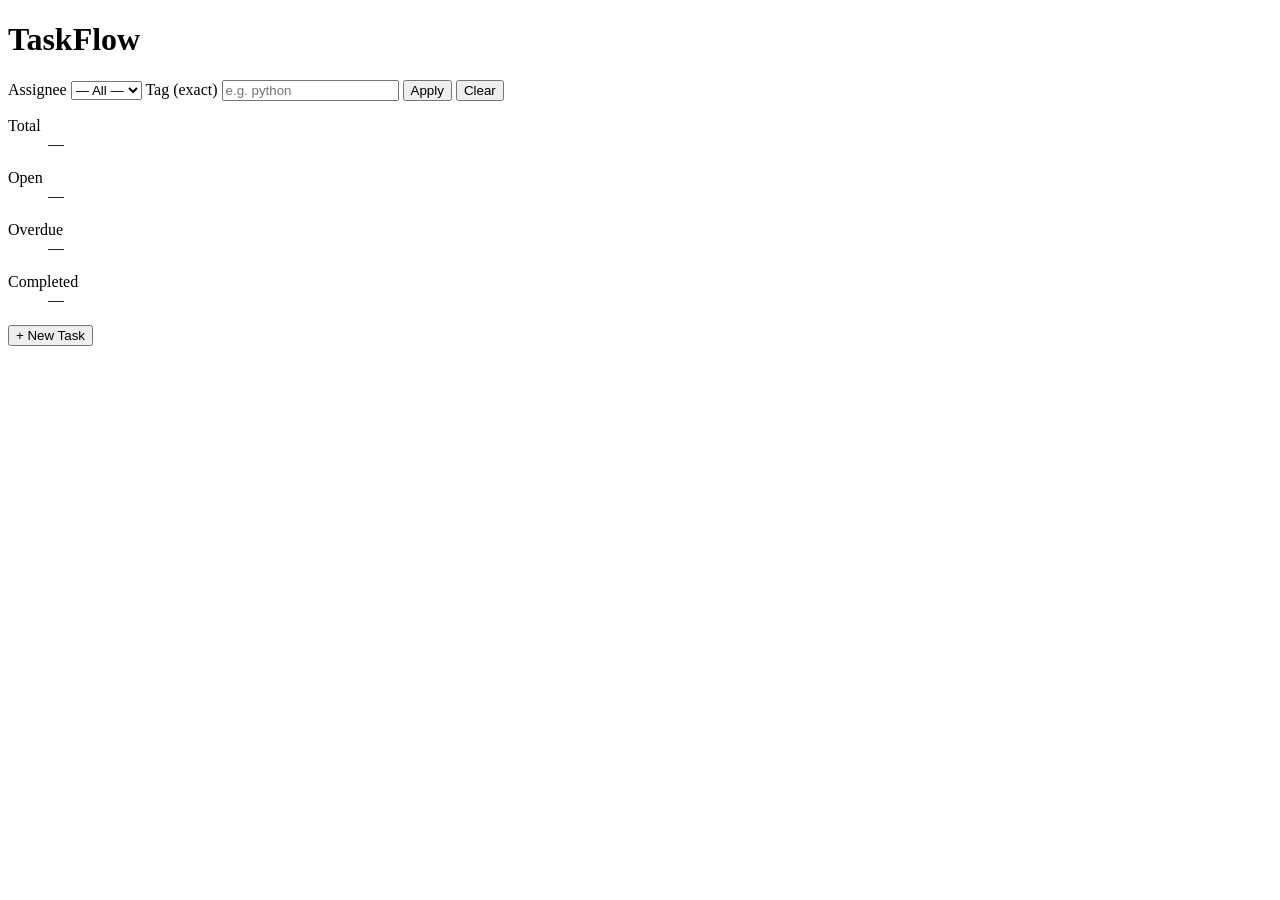
==== app/static/index.html @ 2524323b "M2: add static file serving and page shell - routes: GET / serves app/static/index.html - index.html" ====
<!DOCTYPE html>
<html lang="en">
<head>
  <meta charset="UTF-8">
  <meta name="viewport" content="width=device-width, initial-scale=1.0">
  <title>TaskFlow</title>
  <link rel="stylesheet" href="/static/style.css">
</head>
<body>
  <header>
    <h1>TaskFlow</h1>
  </header>

  <main>
    <form id="filter-form">
      <label for="filter-assignee">Assignee</label>
      <select id="filter-assignee">
        <option value="">— All —</option>
      </select>

      <label for="filter-tag">Tag (exact)</label>
      <input id="filter-tag" type="text" placeholder="e.g. python">

      <button type="submit">Apply</button>
      <button type="button" id="btn-clear-filter">Clear</button>
    </form>

    <section id="stats" aria-label="Task summary">
      <dl>
        <dt>Total</dt>
        <dd id="stat-total" role="status">—</dd>
      </dl>
      <dl>
        <dt>Open</dt>
        <dd id="stat-open" role="status">—</dd>
      </dl>
      <dl>
        <dt>Overdue</dt>
        <dd id="stat-overdue" role="status">—</dd>
      </dl>
      <dl>
        <dt>Completed</dt>
        <dd id="stat-completed" role="status">—</dd>
      </dl>
    </section>

    <section aria-label="Task list">
      <ul id="task-list" aria-live="polite" aria-label="Tasks"></ul>
      <p id="task-list-empty" hidden>No tasks yet.</p>
      <p id="task-list-error" role="alert" hidden></p>
    </section>

    <button id="btn-new-task" type="button">+ New Task</button>
  </main>

  <dialog id="modal-create-task" aria-modal="true" aria-labelledby="modal-create-title">
    <h2 id="modal-create-title">New Task</h2>
    <form id="form-create-task" method="dialog">
      <label for="ct-title">Title *</label>
      <input id="ct-title" name="title" type="text" required>

      <label for="ct-desc">Description</label>
      <textarea id="ct-desc" name="description"></textarea>

      <label for="ct-tags">Tags</label>
      <input id="ct-tags" name="tags" type="text" placeholder="comma-separated, e.g. python,flask">

      <label for="ct-due">Due Date</label>
      <input id="ct-due" name="due_date" type="date">

      <label for="ct-assignee">Assignee</label>
      <select id="ct-assignee" name="assignee_id">
        <option value="">Unassigned</option>
      </select>

      <p id="create-error" role="alert" hidden></p>

      <div class="dialog-buttons">
        <button type="submit">Create</button>
        <button type="button" id="btn-cancel-create">Cancel</button>
      </div>
    </form>
  </dialog>

  <dialog id="modal-task-detail" aria-modal="true" aria-labelledby="detail-title">
    <h2 id="detail-title"></h2>
    <div id="detail-body"></div>
    <p id="detail-error" role="alert" hidden></p>
    <button type="button" id="btn-close-detail">Close</button>
  </dialog>

  <div id="error-banner" role="alert" aria-live="assertive" hidden>
    <span id="error-banner-msg"></span>
    <button type="button" id="btn-dismiss-error">×</button>
  </div>

  <script type="module" src="/static/app.js"></script>
</body>
</html>
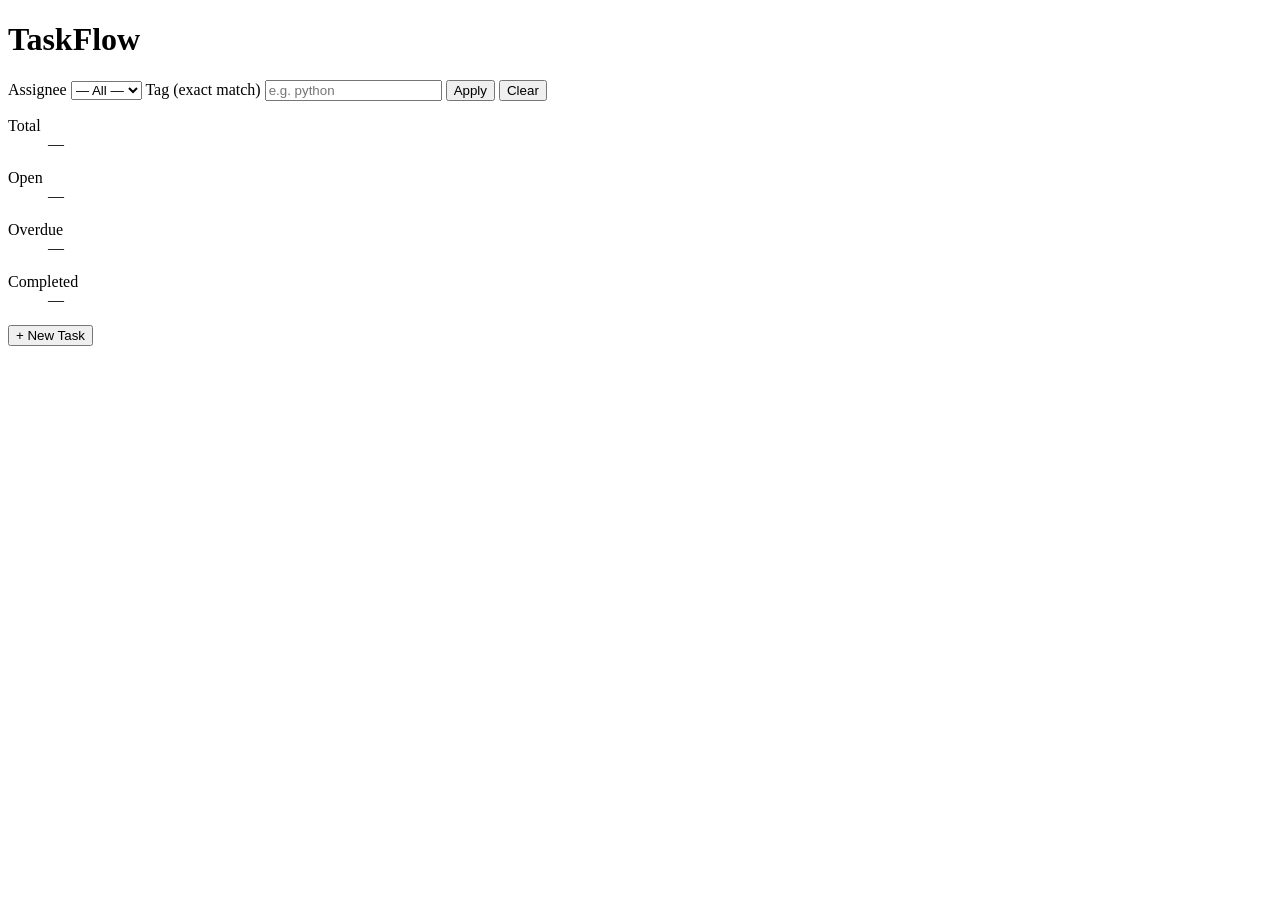
==== commit 8ddd8313: "M7: polish -- error hardening, accessibility, responsive, dark mode - app.js: catch handlers on all " ====
--- a/app/static/index.html
+++ b/app/static/index.html
@@ -3,6 +3,7 @@
 <head>
   <meta charset="UTF-8">
   <meta name="viewport" content="width=device-width, initial-scale=1.0">
+  <meta name="description" content="TaskFlow team task board">
   <title>TaskFlow</title>
   <link rel="stylesheet" href="/static/style.css">
 </head>
@@ -18,7 +19,7 @@
         <option value="">— All —</option>
       </select>
 
-      <label for="filter-tag">Tag (exact)</label>
+      <label for="filter-tag">Tag (exact match)</label>
       <input id="filter-tag" type="text" placeholder="e.g. python">
 
       <button type="submit">Apply</button>
@@ -76,7 +77,7 @@
       <p id="create-error" role="alert" hidden></p>
 
       <div class="dialog-buttons">
-        <button type="submit">Create</button>
+        <button type="submit" class="btn-primary">Create</button>
         <button type="button" id="btn-cancel-create">Cancel</button>
       </div>
     </form>
@@ -85,13 +86,45 @@
   <dialog id="modal-task-detail" aria-modal="true" aria-labelledby="detail-title">
     <h2 id="detail-title"></h2>
     <div id="detail-body"></div>
+
+    <div id="detail-edit-form" hidden>
+      <form id="form-edit-task">
+        <label for="et-title">Title *</label>
+        <input id="et-title" name="title" type="text" required>
+
+        <label for="et-desc">Description</label>
+        <textarea id="et-desc" name="description"></textarea>
+
+        <label for="et-tags">Tags</label>
+        <input id="et-tags" name="tags" type="text" placeholder="comma-separated">
+
+        <label for="et-due">Due Date</label>
+        <input id="et-due" name="due_date" type="date">
+
+        <label for="et-assignee">Assignee</label>
+        <select id="et-assignee" name="assignee_id">
+          <option value="">Unassigned</option>
+        </select>
+
+        <p id="edit-error" role="alert" hidden></p>
+
+        <div class="dialog-buttons">
+          <button type="submit" class="btn-primary">Save</button>
+          <button type="button" id="btn-cancel-edit">Cancel</button>
+        </div>
+      </form>
+    </div>
+
     <p id="detail-error" role="alert" hidden></p>
-    <button type="button" id="btn-close-detail">Close</button>
+    <div class="dialog-buttons">
+      <button type="button" id="btn-edit-task" hidden>Edit</button>
+      <button type="button" id="btn-close-detail">Close</button>
+    </div>
   </dialog>
 
   <div id="error-banner" role="alert" aria-live="assertive" hidden>
     <span id="error-banner-msg"></span>
-    <button type="button" id="btn-dismiss-error">×</button>
+    <button type="button" id="btn-dismiss-error" aria-label="Dismiss error">×</button>
   </div>
 
   <script type="module" src="/static/app.js"></script>
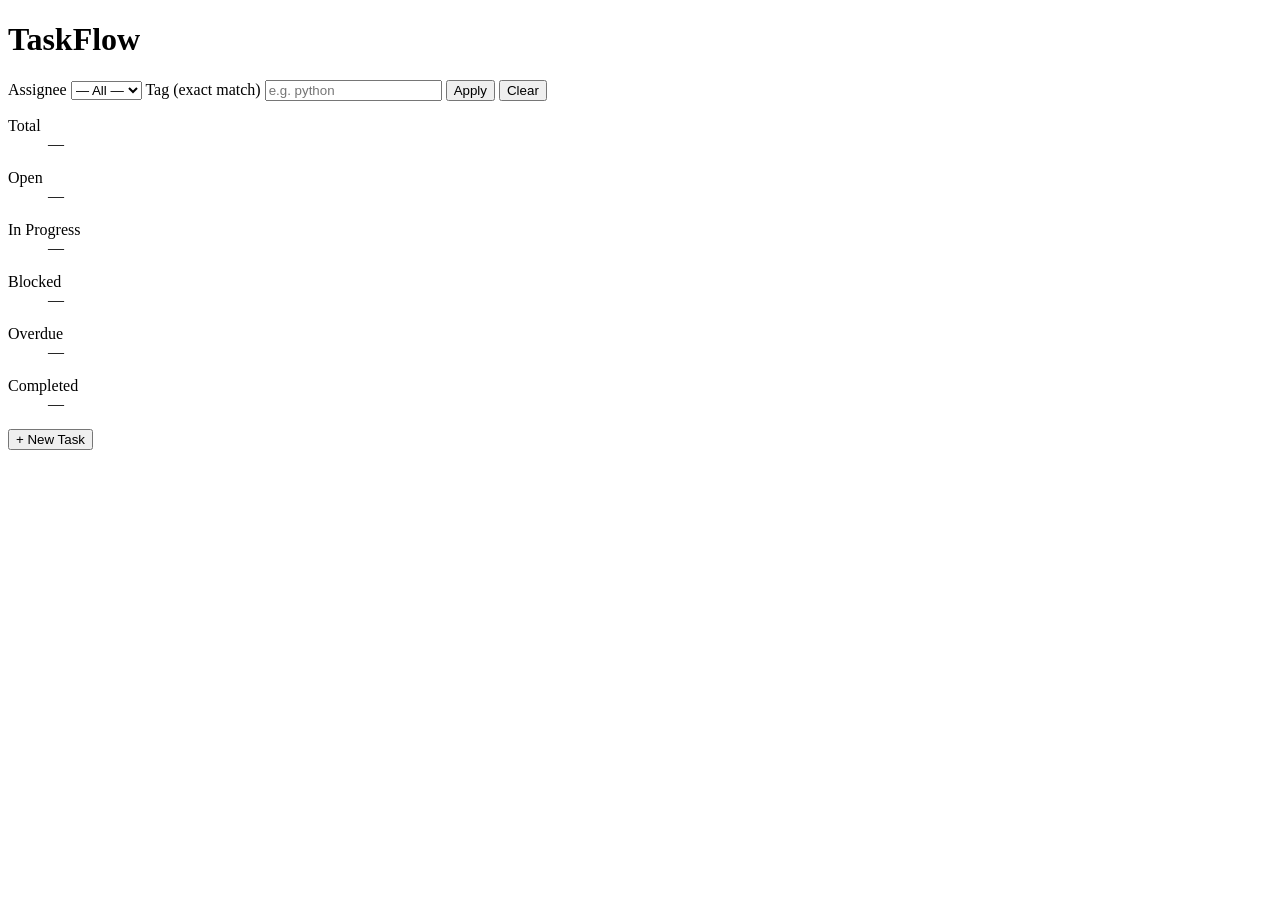
==== commit a44864cf: "feat(m4): web UI - four-status badges, status dropdown, activity timeline Generated-by: IBM Bob" ====
--- a/app/static/index.html
+++ b/app/static/index.html
@@ -36,6 +36,14 @@
         <dd id="stat-open" role="status">—</dd>
       </dl>
       <dl>
+        <dt>In Progress</dt>
+        <dd id="stat-in-progress" role="status">—</dd>
+      </dl>
+      <dl>
+        <dt>Blocked</dt>
+        <dd id="stat-blocked" role="status">—</dd>
+      </dl>
+      <dl>
         <dt>Overdue</dt>
         <dd id="stat-overdue" role="status">—</dd>
       </dl>
@@ -44,6 +52,7 @@
         <dd id="stat-completed" role="status">—</dd>
       </dl>
     </section>
+    <p id="stats-note" aria-live="polite"></p>
 
     <section aria-label="Task list">
       <ul id="task-list" aria-live="polite" aria-label="Tasks"></ul>
@@ -86,6 +95,11 @@
   <dialog id="modal-task-detail" aria-modal="true" aria-labelledby="detail-title">
     <h2 id="detail-title"></h2>
     <div id="detail-body"></div>
+
+    <section id="detail-activity" class="activity-timeline" hidden>
+      <h3 class="activity-timeline-heading">Activity</h3>
+      <ul id="activity-list" class="activity-list"></ul>
+    </section>
 
     <div id="detail-edit-form" hidden>
       <form id="form-edit-task">
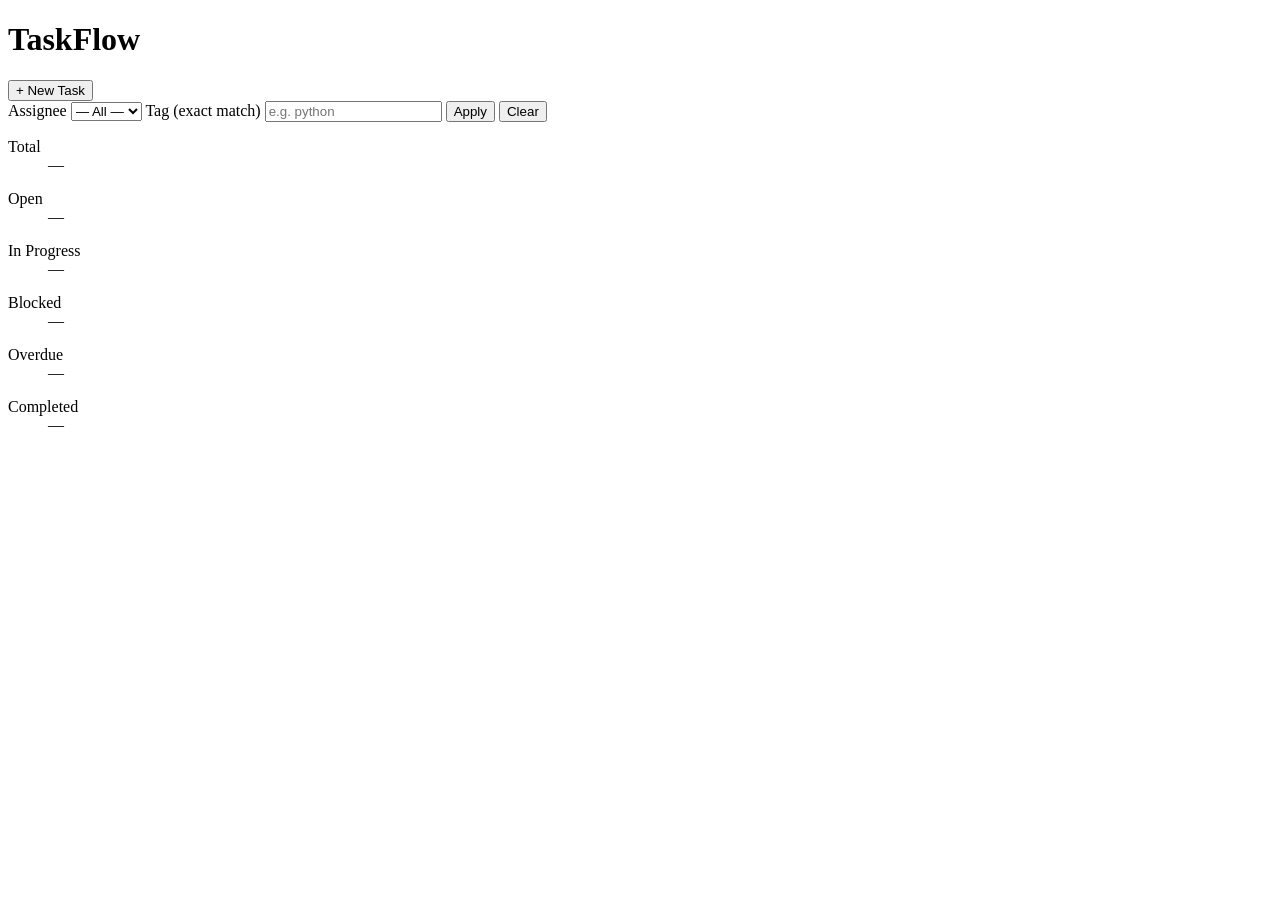
==== commit 3023fdee: "ui: visual polish for live demo - Move '+ New Task' button into the header for instant discoverabili" ====
--- a/app/static/index.html
+++ b/app/static/index.html
@@ -10,6 +10,7 @@
 <body>
   <header>
     <h1>TaskFlow</h1>
+    <button id="btn-new-task" type="button">+ New Task</button>
   </header>
 
   <main>
@@ -59,8 +60,6 @@
       <p id="task-list-empty" hidden>No tasks yet.</p>
       <p id="task-list-error" role="alert" hidden></p>
     </section>
-
-    <button id="btn-new-task" type="button">+ New Task</button>
   </main>
 
   <dialog id="modal-create-task" aria-modal="true" aria-labelledby="modal-create-title">
